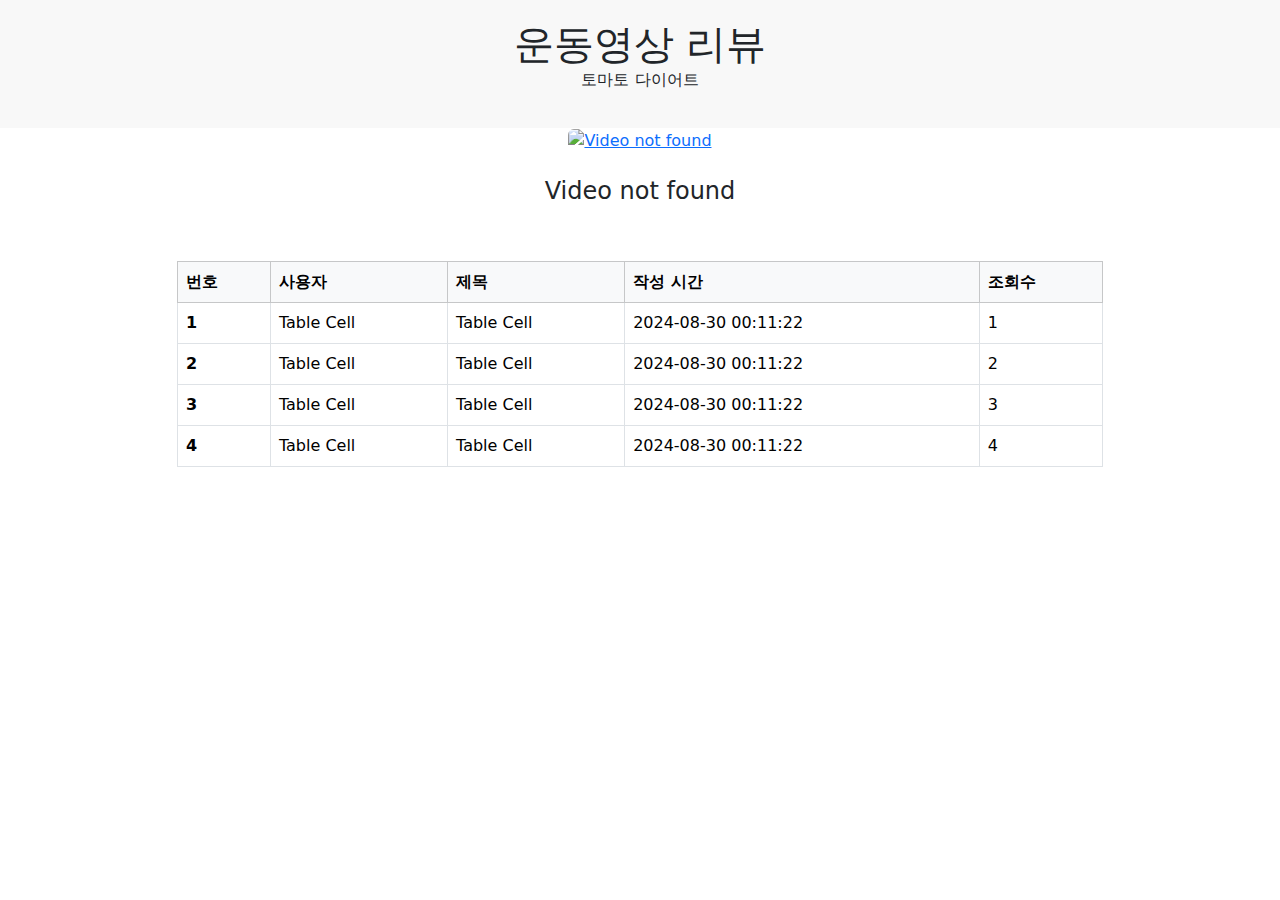
==== reviews.html @ c1cda841 "feature / review init" ====
<!DOCTYPE html>
<html lang="en">
  <head>
    <meta charset="UTF-8" />
    <meta name="viewport" content="width=device-width, initial-scale=1.0" />
    <title>운동영상 리뷰</title>
    <!-- Bootstrap CSS -->
    <link
      href="https://cdn.jsdelivr.net/npm/bootstrap@5.3.3/dist/css/bootstrap.min.css"
      rel="stylesheet"
      integrity="sha384-QWTKZyjpPEjISv5WaRU9OFeRpok6YctnYmDr5pNlyT2bRjXh0JMhjY6hW+ALEwIH"
      crossorigin="anonymous"
    />
    <style>
      .video-thumbnail {
        width: 100%;
        max-width: 400px;
        height: auto;
      }
      .header {
        background-color: #f8f8f8;
        padding: 20px 0;
        text-align: center;
      }
      .header h1 {
        margin: 0;
      }
      .video-title {
        font-size: 24px;
        margin-top: 20px;
      }
    </style>
  </head>
  <body>
    <div class="header">
      <h1>운동영상 리뷰</h1>
      <p>토마토 다이어트</p>
    </div>

    <div class="container">
      <div class="row justify-content-center">
        <div class="col-md-8 text-center">
          <a id="video-hyperlink" href="" target="_blank">
            <img
              id="video-thumbnail"
              src=""
              alt="Video Thumbnail"
              class="video-thumbnail img-fluid rounded"
            />
          </a>

          <h2 id="video-title" class="video-title mt-4"></h2>
        </div>
      </div>
      <div class="row justify-content-center mt-5">
        <div class="col-md-10">
          <table class="table table-bordered">
            <thead class="table-light">
              <tr>
                <th scope="col">번호</th>
                <th scope="col">사용자</th>
                <th scope="col">제목</th>
                <th scope="col">작성 시간</th>
                <th scope="col">조회수</th>
              </tr>
            </thead>
            <tbody>
              <tr>
                <th scope="row">1</th>
                <td>Table Cell</td>
                <td>Table Cell</td>
                <td>2024-08-30 00:11:22</td>
                <td>1</td>
              </tr>
              <tr>
                <th scope="row">2</th>
                <td>Table Cell</td>
                <td>Table Cell</td>
                <td>2024-08-30 00:11:22</td>
                <td>2</td>
              </tr>
              <tr>
                <th scope="row">3</th>
                <td>Table Cell</td>
                <td>Table Cell</td>
                <td>2024-08-30 00:11:22</td>
                <td>3</td>
              </tr>
              <tr>
                <th scope="row">4</th>
                <td>Table Cell</td>
                <td>Table Cell</td>
                <td>2024-08-30 00:11:22</td>
                <td>4</td>
              </tr>
            </tbody>
          </table>
        </div>
      </div>
    </div>

    <script src="js/reviews.js" type="module"></script>
  </body>
</html>
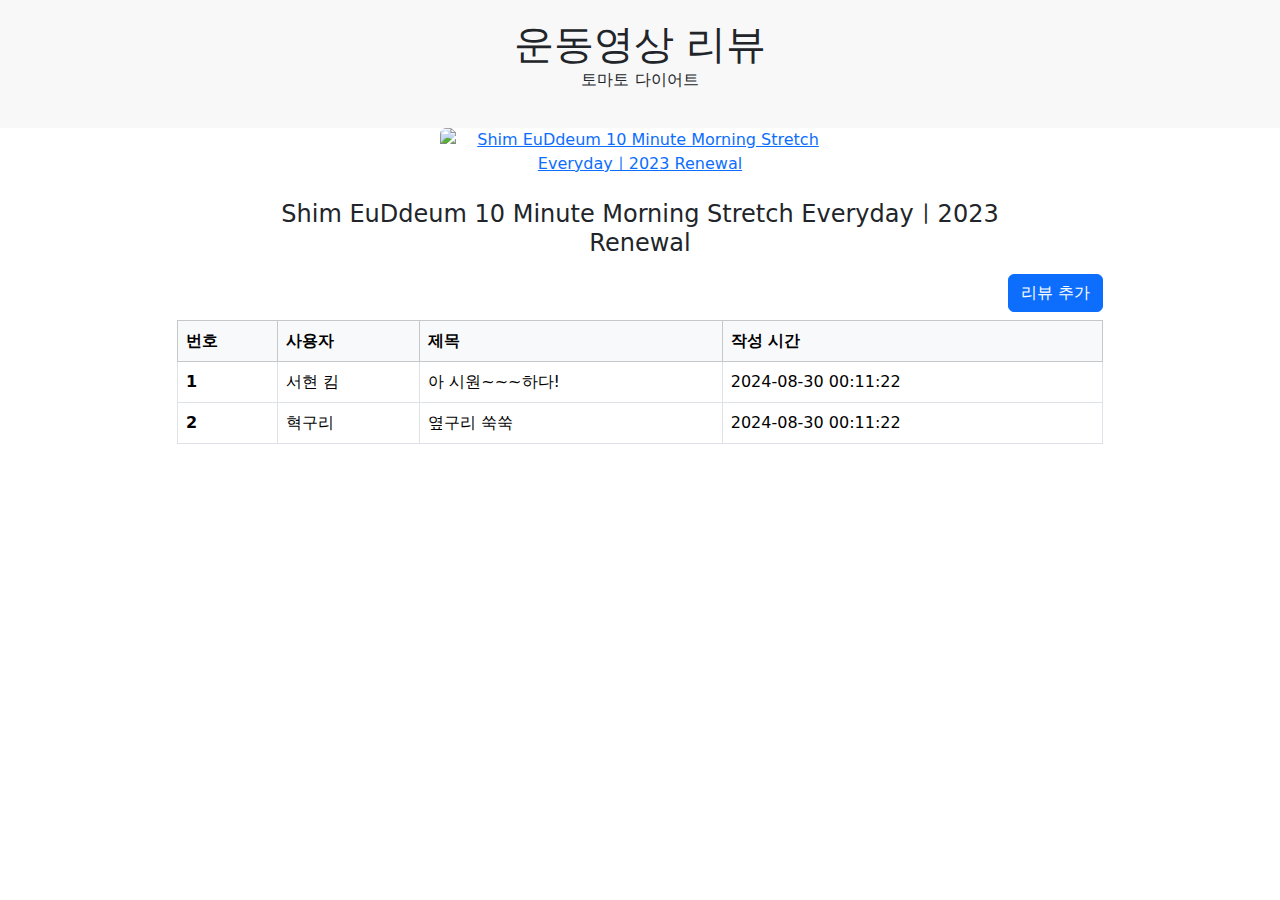
==== commit 8367af0b: "feature/ add review" ====
--- a/reviews.html
+++ b/reviews.html
@@ -48,12 +48,68 @@
               class="video-thumbnail img-fluid rounded"
             />
           </a>
-
           <h2 id="video-title" class="video-title mt-4"></h2>
         </div>
       </div>
-      <div class="row justify-content-center mt-5">
+
+      <div
+        class="modal fade"
+        id="addReview"
+        tabindex="-1"
+        aria-labelledby="addReviewLabel"
+        aria-hidden="true"
+      >
+        <div class="modal-dialog">
+          <div class="modal-content">
+            <div class="modal-header">
+              <h5 class="modal-title" id="addReviewLabel">리뷰 추가</h5>
+              <button
+                type="button"
+                class="btn-close"
+                data-dismiss="modal"
+                aria-label="Close"
+              ></button>
+            </div>
+            <form>
+              <div class="modal-body">
+                <div class="mb-3">
+                  <label for="title" class="form-label">제목</label>
+                  <input type="text" class="form-control" id="title" required />
+                </div>
+                <div class="mb-3">
+                  <label for="content" class="form-label">내용</label>
+                  <input
+                    type="content"
+                    class="form-control"
+                    id="content"
+                    required
+                  />
+                </div>
+              </div>
+              <div class="modal-footer">
+                <button type="submit" class="btn btn-success">추가</button>
+                <button
+                  type="button"
+                  class="btn btn-secondary"
+                  data-dismiss="modal"
+                >
+                  닫기
+                </button>
+              </div>
+            </form>
+          </div>
+        </div>
+      </div>
+
+      <div class="row justify-content-center mt-2">
         <div class="col-md-10">
+          <button
+            class="btn btn-primary float-sm-end mb-2"
+            data-toggle="modal"
+            data-target="#addReview"
+          >
+            리뷰 추가
+          </button>
           <table class="table table-bordered">
             <thead class="table-light">
               <tr>
@@ -61,37 +117,20 @@
                 <th scope="col">사용자</th>
                 <th scope="col">제목</th>
                 <th scope="col">작성 시간</th>
-                <th scope="col">조회수</th>
               </tr>
             </thead>
-            <tbody>
+            <tbody id="reviewTable">
               <tr>
                 <th scope="row">1</th>
-                <td>Table Cell</td>
-                <td>Table Cell</td>
+                <td>서현 킴</td>
+                <td>아 시원~~~하다!</td>
                 <td>2024-08-30 00:11:22</td>
-                <td>1</td>
               </tr>
               <tr>
                 <th scope="row">2</th>
-                <td>Table Cell</td>
-                <td>Table Cell</td>
+                <td>혁구리</td>
+                <td>옆구리 쑥쑥</td>
                 <td>2024-08-30 00:11:22</td>
-                <td>2</td>
-              </tr>
-              <tr>
-                <th scope="row">3</th>
-                <td>Table Cell</td>
-                <td>Table Cell</td>
-                <td>2024-08-30 00:11:22</td>
-                <td>3</td>
-              </tr>
-              <tr>
-                <th scope="row">4</th>
-                <td>Table Cell</td>
-                <td>Table Cell</td>
-                <td>2024-08-30 00:11:22</td>
-                <td>4</td>
               </tr>
             </tbody>
           </table>
@@ -99,6 +138,10 @@
       </div>
     </div>
 
+    <script src="https://code.jquery.com/jquery-3.5.1.slim.min.js"></script>
+    <script src="https://stackpath.bootstrapcdn.com/bootstrap/4.5.2/js/bootstrap.min.js"></script>
+    <script src="https://cdn.jsdelivr.net/npm/@popperjs/core@2.5.3/dist/umd/popper.min.js"></script>
     <script src="js/reviews.js" type="module"></script>
+    <script src="js/addReview.js"></script>
   </body>
 </html>
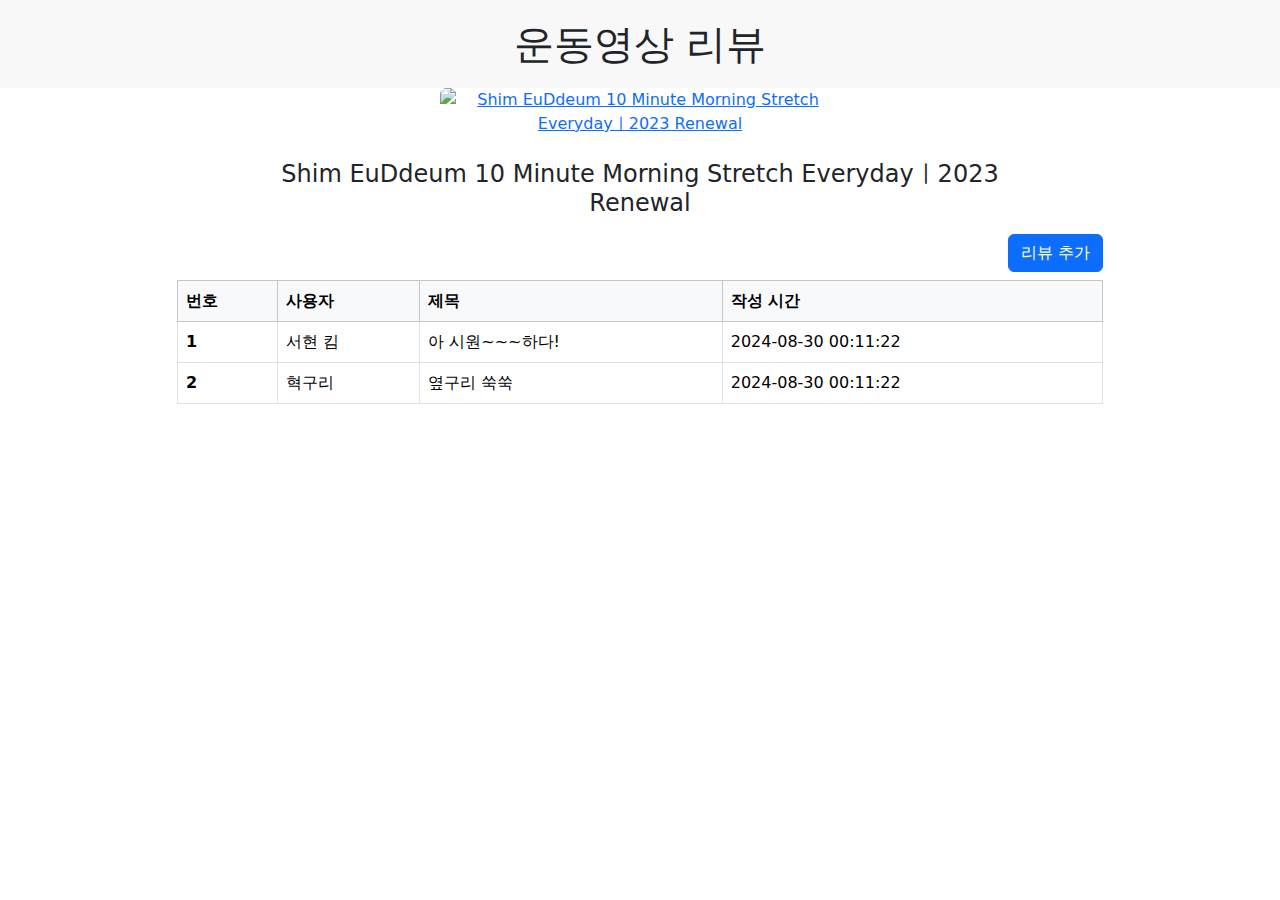
==== commit 98eb6ede: "remove hardcoded" ====
--- a/reviews.html
+++ b/reviews.html
@@ -34,7 +34,6 @@
   <body>
     <div class="header">
       <h1>운동영상 리뷰</h1>
-      <p>토마토 다이어트</p>
     </div>
 
     <div class="container">
